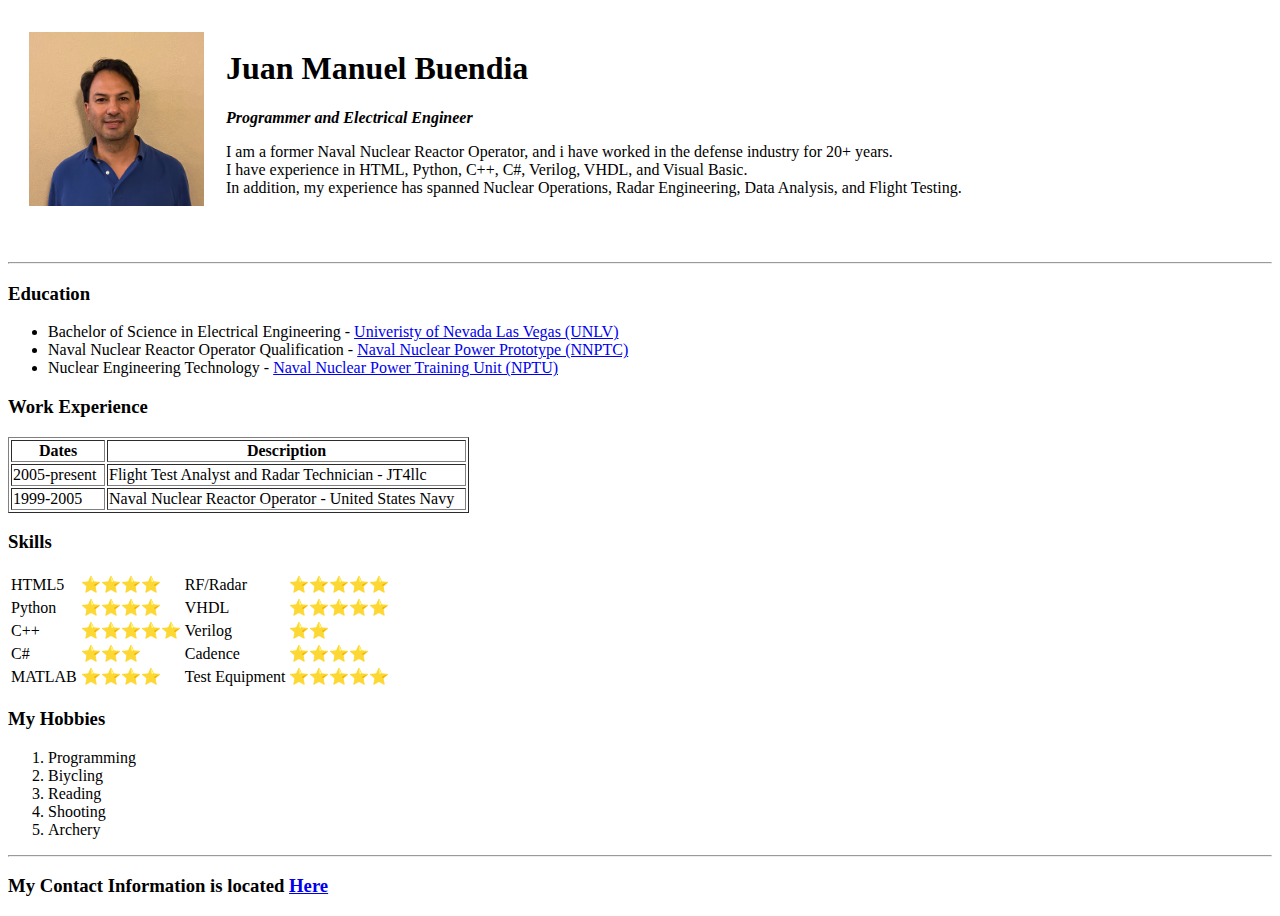
==== index.html @ 2e321478 "Add Initial cv website files" ====
<!DOCTYPE html>
<html lang="en" dir="ltr">
<!––html tag tells that everything betwee the tags is html -->
  <!-- lang="en" means that the language-->
  <!--is english and dir="ltr" specifies that the language is writeen left to right (ltr is default) -->

  <head>
    <!-- the head holds the information about the webpage
    <!--and tells the browser how it should handle the page-->
    <meta charset="utf-8">
    <meta name="description" content="Juan Mauel Buendia is an Engineer who has worked for the defense industry for over 20 years." />
    <meta name="keywords" content="Juan, Manuel, Buendia, Juan Buendia, Juan Manuel Buendia, HTML, C++, C#, Radar, RF, Electrical, Engineer, Electrical Engineer, Programmer" />
    <meta name="author" content="Juan Manuel Buendia" />
    <!-- meta element give exta assocaited date to the html document -->
    <!--telling browser that all the text inside webpage is encoded using utf-8 encoding system-->
    <!--includes all international symbols therefore this is the system you should use in HTML5-->
    <!--this should also use emojis-->
    <!--this should encode unicode correclty-->
    <title>Juan's Personal Site</title>
  </head>

  <body>
    <table cellspacing="20">
      <tr>
        <td>

          <img src="images/Juan_Buendia_ID_Picture.jpg" alt="Juan Manuel Buendia Profile Picture" style="width:175px;height:.989678899*width;" />
          <!-- This is the image tag used to insert picture, The alt attribute allows for searching and style allows to give dimentios-->
          <!-- src states where the webpage will extract the picture from, in this case, it is a picture on the same directory as my webpage-->
          <!-- You can also get a picture from another website by copying and pasting the picture hyperlink -->
        </td>
        <td>
          <h1>Juan Manuel Buendia</h1>
          <p><em><strong>Programmer and Electrical Engineer</strong></em></p>
          <!-- to use italics you can use the i or em, i means italics and em means emphasis. Emphasis gives more emphasis -->
          <!-- To bolden the test you can use the b tag for bold or the strong tag. Strong is suggested to be better because it gives more importance -->
          <p>
            <!-- This is the paragraph element. It is used to identify blocks of paragraph text -->
            I am a former Naval Nuclear Reactor Operator, and i have worked in the defense industry for 20+ years.
            <br />
            I have experience in HTML, Python, C++, C#, Verilog, VHDL, and Visual Basic.
            <br />
            In addition, my experience has spanned Nuclear Operations, Radar Engineering, Data Analysis, and Flight Testing.
          </p>
        </td>
      </tr>
      <tr>
    </table>
    <hr />
    <h3>Education</h3>
    <ul>
      <!--This is the unordered list tag. It is used to list bulleted items -->
      <li>
        Bachelor of Science in Electrical Engineering - <a href="http://www.unlv.edu" target="_blank">Univeristy of Nevada Las Vegas (UNLV)</a>
      </li>
      <li>
        Naval Nuclear Reactor Operator Qualification - <a href="https://www.navsea.navy.mil/Home/NPTU/New-York/" target="_blank">Naval Nuclear Power Prototype (NNPTC)</a>
      </li>
      <li>
        Nuclear Engineering Technology - <a href="https://www.navsea.navy.mil/Home/NNPTC/" target="_blank">Naval Nuclear Power Training Unit (NPTU)</a>
      </li>
    </ul>
    <h3>Work Experience</h3>
    <table border="1">
      <thead>
        <tr>
          <th width="90">
            Dates
          </th>
          <th width="355">
            Description
          </th>
        </tr>
      </thead>
      <tbody>
        <tr>
          <td width="90">
            2005-present
          </td>
          <td width="355">
            Flight Test Analyst and Radar Technician - JT4llc
          </td>
        </tr>
        <tr>
          <td width="90">
            1999-2005
          </td>
          <td width="355">
            Naval Nuclear Reactor Operator - United States Navy
          </td>
        </tr>
      </tbody>
    </table>
    <h3>Skills</h3>
    <table>
      <tr>
        <td>
          HTML5
        </td>
        <td>
          ⭐⭐⭐⭐
        </td>
        <td>
          RF/Radar
        </td>
        <td>
          ⭐⭐⭐⭐⭐
        </td>
      </tr>
      <tr>
        <td>
          Python
        </td>
        <td>
          ⭐⭐⭐⭐
        </td>
        <td>
          VHDL
        </td>
        <td>
          ⭐⭐⭐⭐⭐
        </td>
      </tr>
      <tr>
        <td>
          C++
        </td>
        <td>
          ⭐⭐⭐⭐⭐
        </td>
        <td>
          Verilog
        </td>
        <td>
          ⭐⭐
        </td>
      </tr>
      <tr>
        <td>
          C#
        </td>
        <td>
          ⭐⭐⭐
        </td>
        <td>
          Cadence
        </td>
        <td>
          ⭐⭐⭐⭐
        </td>
      </tr>
      <tr>
        <td>
          MATLAB
        </td>
        <td>
          ⭐⭐⭐⭐
        </td>
        <td>
          Test Equipment
        </td>
        <td>
          ⭐⭐⭐⭐⭐
        </td>
      </tr>
    </table>
    <h3>My Hobbies</h3>
    <ol>
      <!--This means it is an orderd list tag. The list will be numbered-->
      <li>
        Programming
      </li>
      <li>
        Biycling
      </li>
      <li>
        Reading
      </li>
      <li>
        Shooting
      </li>
      <li>
        Archery
      </li>
    </ol>
    <hr />
    <h3>My Contact Information is located <a href="my contact details.html" target="_blank">Here</a></a></h3>

</html>
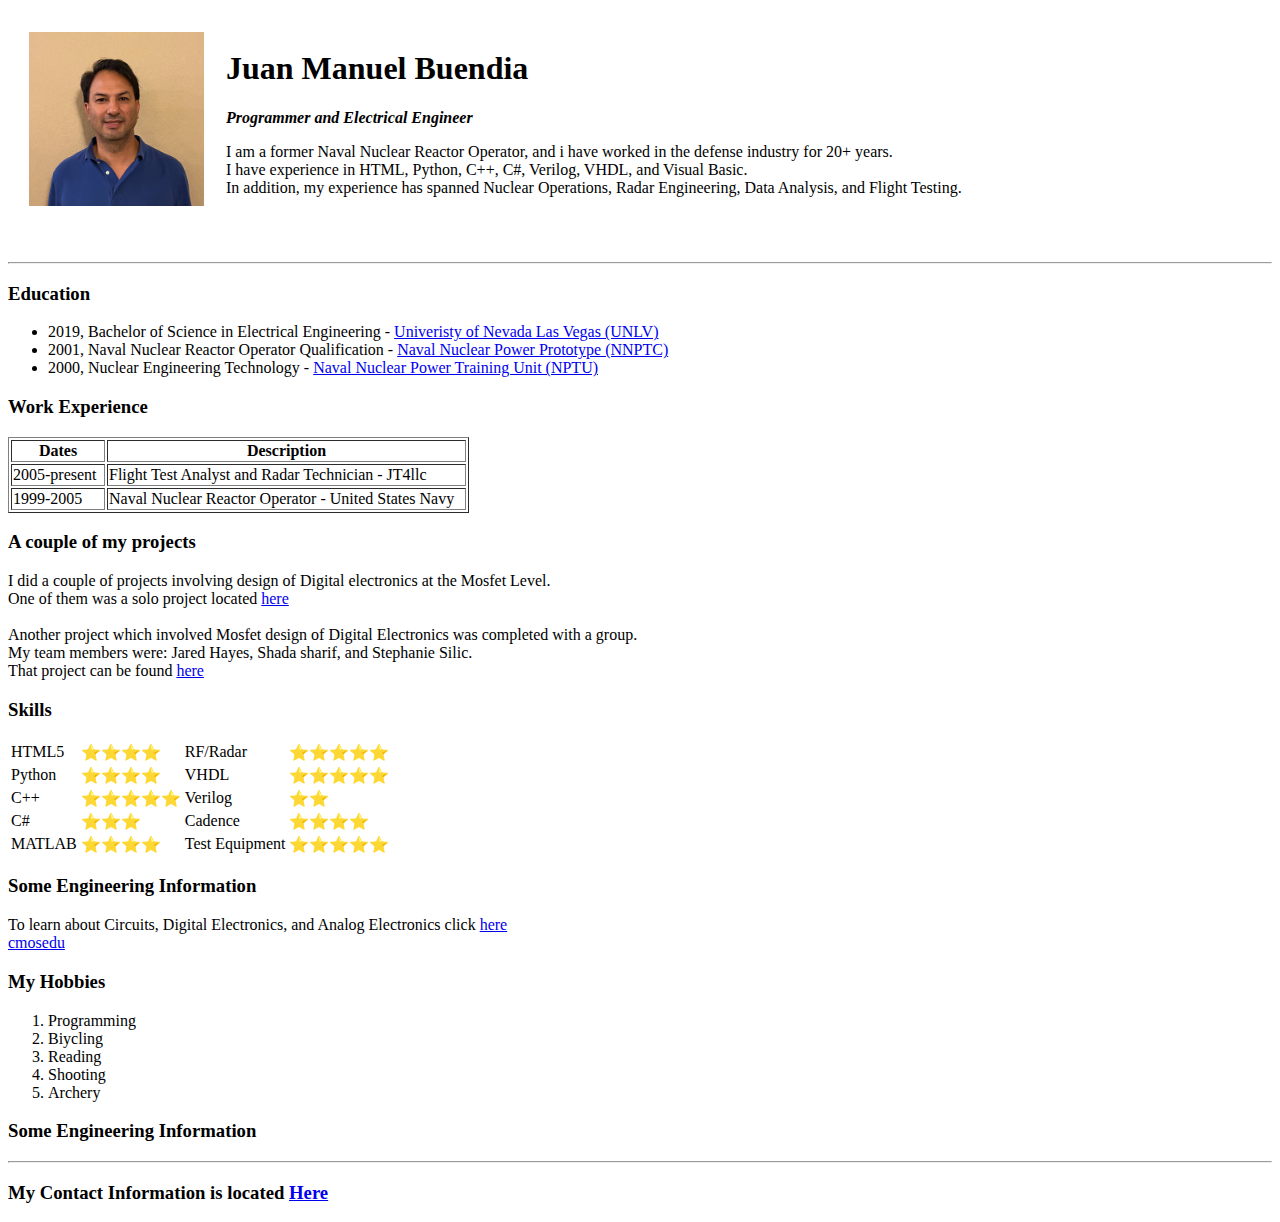
==== commit a18a6181: "Add files via upload" ====
--- a/index.html
+++ b/index.html
@@ -51,13 +51,13 @@
     <ul>
       <!--This is the unordered list tag. It is used to list bulleted items -->
       <li>
-        Bachelor of Science in Electrical Engineering - <a href="http://www.unlv.edu" target="_blank">Univeristy of Nevada Las Vegas (UNLV)</a>
-      </li>
-      <li>
-        Naval Nuclear Reactor Operator Qualification - <a href="https://www.navsea.navy.mil/Home/NPTU/New-York/" target="_blank">Naval Nuclear Power Prototype (NNPTC)</a>
-      </li>
-      <li>
-        Nuclear Engineering Technology - <a href="https://www.navsea.navy.mil/Home/NNPTC/" target="_blank">Naval Nuclear Power Training Unit (NPTU)</a>
+        2019, Bachelor of Science in Electrical Engineering - <a href="http://www.unlv.edu" target="_blank">Univeristy of Nevada Las Vegas (UNLV)</a>
+      </li>
+      <li>
+        2001, Naval Nuclear Reactor Operator Qualification - <a href="https://www.navsea.navy.mil/Home/NPTU/New-York/" target="_blank">Naval Nuclear Power Prototype (NNPTC)</a>
+      </li>
+      <li>
+        2000, Nuclear Engineering Technology - <a href="https://www.navsea.navy.mil/Home/NNPTC/" target="_blank">Naval Nuclear Power Training Unit (NPTU)</a>
       </li>
     </ul>
     <h3>Work Experience</h3>
@@ -91,6 +91,16 @@
         </tr>
       </tbody>
     </table>
+    <h3>A couple of my projects</h3>
+    <p>
+      I did a couple of projects involving design of Digital electronics at the Mosfet Level.<br />
+      One of them was a solo project located
+      <a href="http://cmosedu.com/jbaker/courses/ee421L/f15/students/buendiaj/project/Project.html" target="_blank">here</a><br />
+<br />
+Another project which involved Mosfet design of Digital Electronics was completed with a group.<br />
+My team members were: Jared Hayes, Shada sharif, and Stephanie Silic.<br />
+That project can be found <a href="http://cmosedu.com/jbaker/courses/ee421L/f15/students/silics/Lab8/lab8.html" target="_blank">here</a><br />
+    </p>
     <h3>Skills</h3>
     <table>
       <tr>
@@ -164,6 +174,12 @@
         </td>
       </tr>
     </table>
+    <h3>Some Engineering Information</h3>
+    <p>
+      To learn about Circuits, Digital Electronics, and Analog Electronics click
+      <a href="http://cmosedu.com/jbaker/courses/courses.htm" target="_blank">here</a><br />
+      <a href="http://cmosedu.com/" target="_blank">cmosedu</a>
+    </p>
     <h3>My Hobbies</h3>
     <ol>
       <!--This means it is an orderd list tag. The list will be numbered-->
@@ -183,6 +199,7 @@
         Archery
       </li>
     </ol>
+    <h3>Some Engineering Information</h3>
     <hr />
     <h3>My Contact Information is located <a href="my contact details.html" target="_blank">Here</a></a></h3>
 
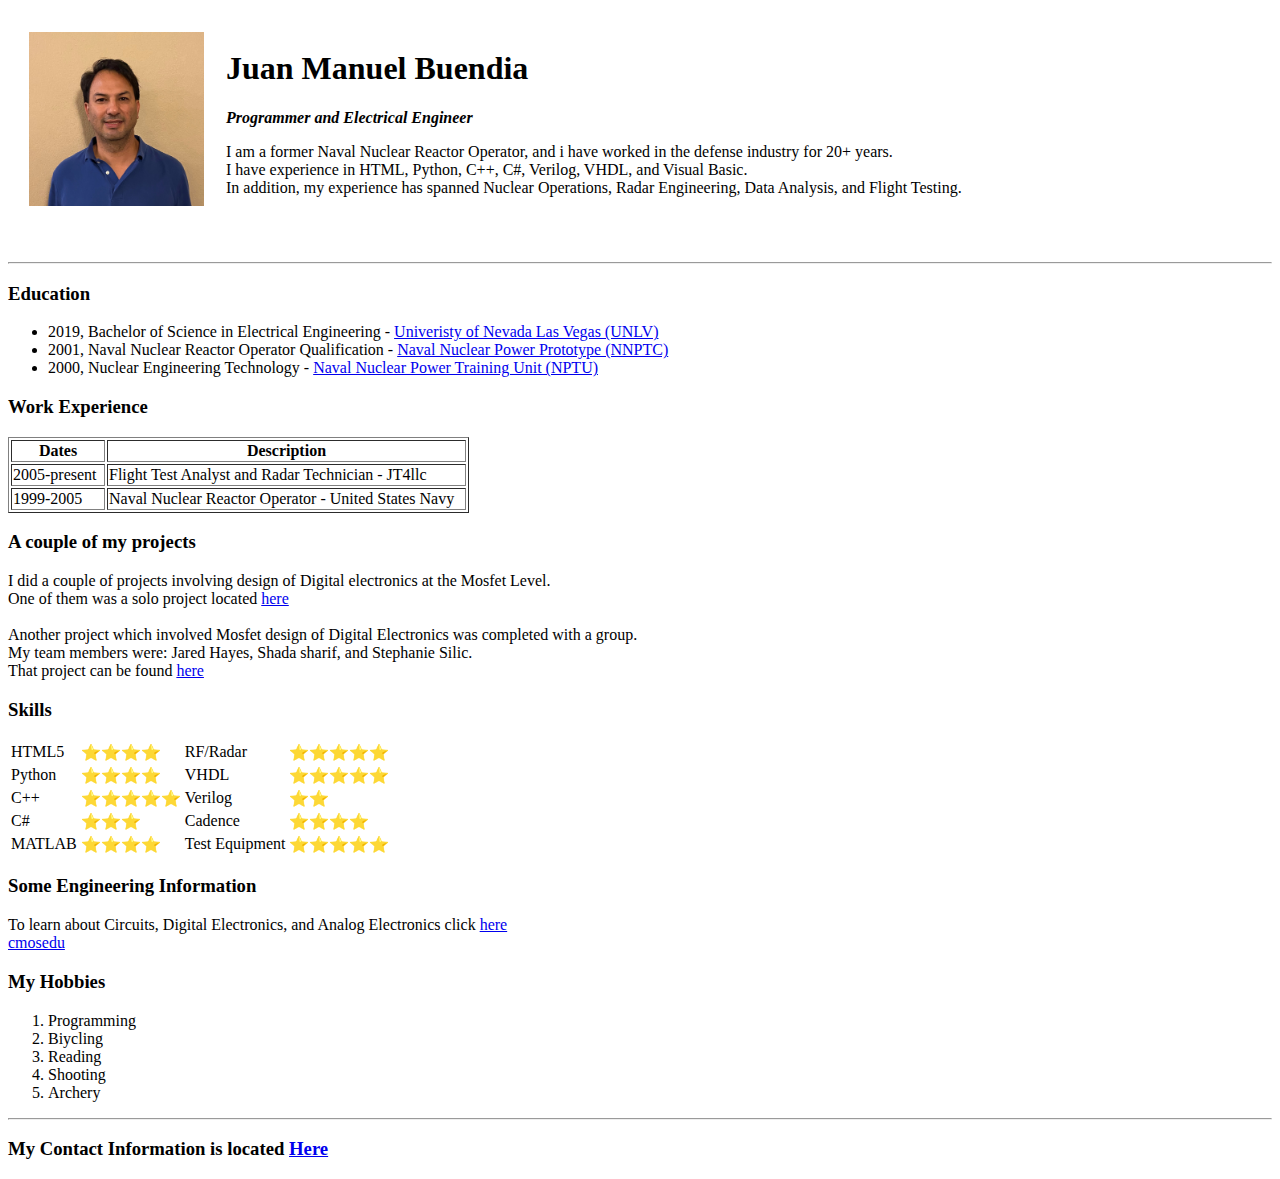
==== commit c547fd1c: "Add files via upload" ====
--- a/index.html
+++ b/index.html
@@ -199,7 +199,6 @@
         Archery
       </li>
     </ol>
-    <h3>Some Engineering Information</h3>
     <hr />
     <h3>My Contact Information is located <a href="my contact details.html" target="_blank">Here</a></a></h3>
 
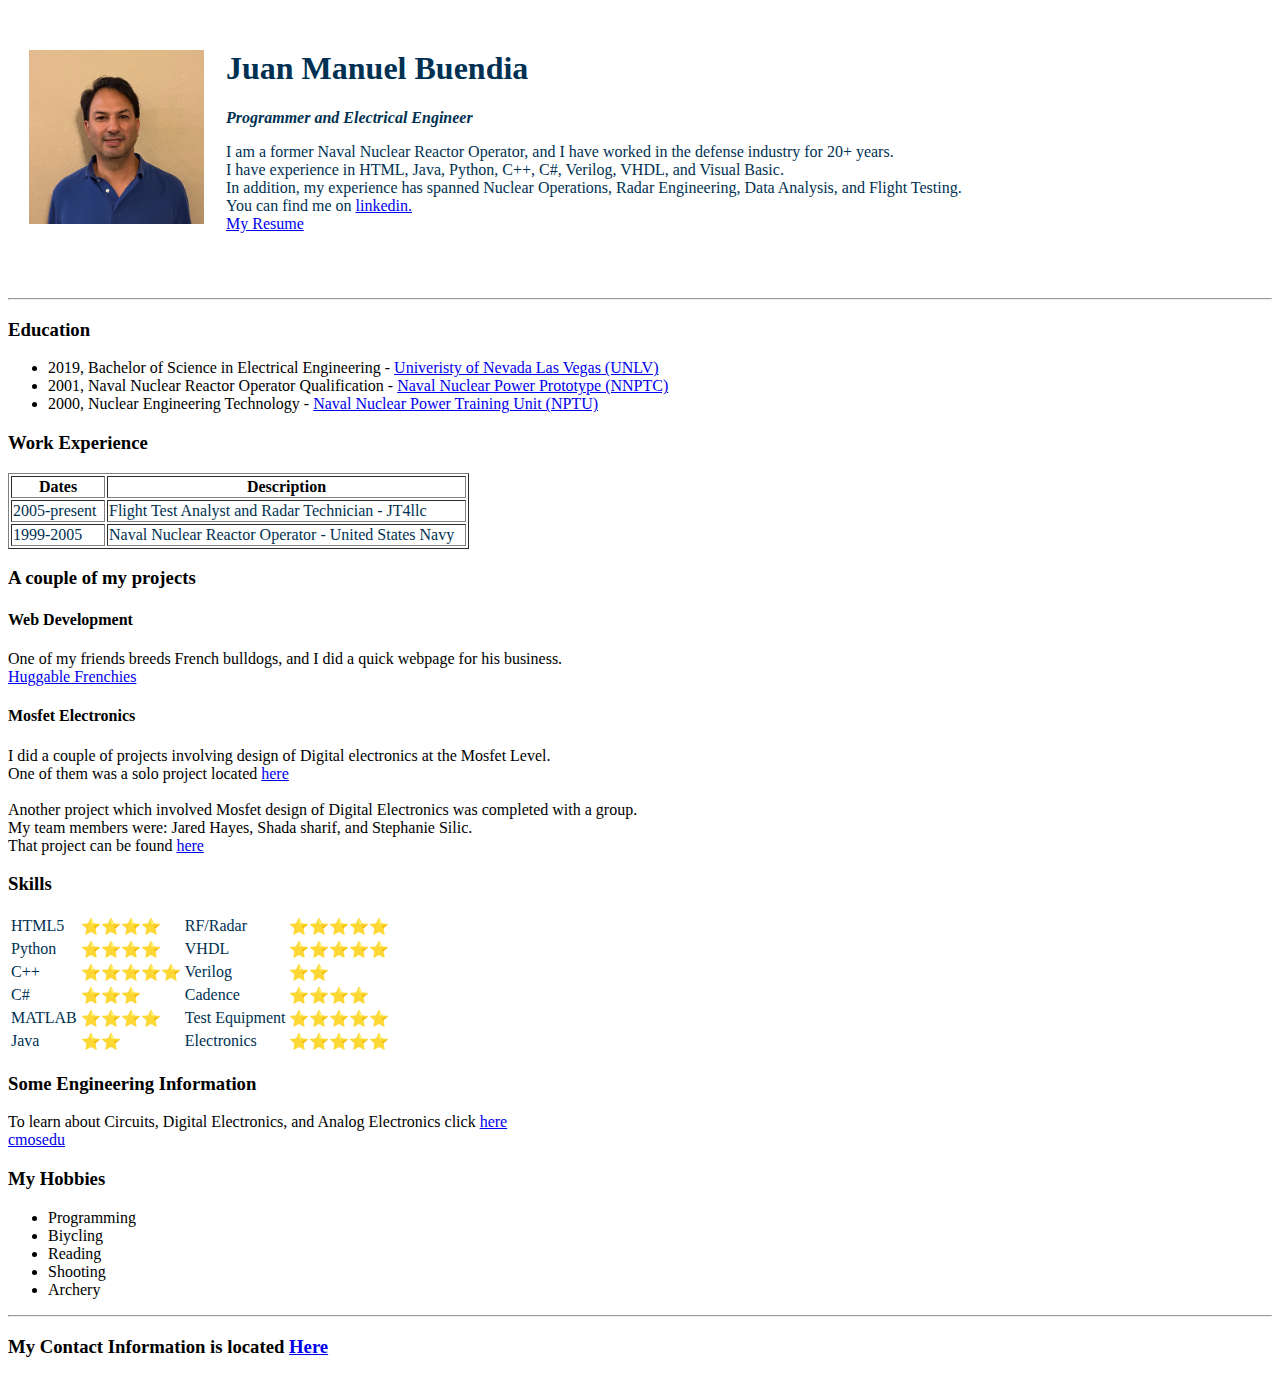
==== commit 4232b90e: "Update index.html" ====
--- a/index.html
+++ b/index.html
@@ -1,6 +1,6 @@
 <!DOCTYPE html>
 <html lang="en" dir="ltr">
-<!––html tag tells that everything betwee the tags is html -->
+<!–– html tag tells that everything betwee the tags is html -->
   <!-- lang="en" means that the language-->
   <!--is english and dir="ltr" specifies that the language is writeen left to right (ltr is default) -->
 
@@ -9,7 +9,7 @@
     <!--and tells the browser how it should handle the page-->
     <meta charset="utf-8">
     <meta name="description" content="Juan Mauel Buendia is an Engineer who has worked for the defense industry for over 20 years." />
-    <meta name="keywords" content="Juan, Manuel, Buendia, Juan Buendia, Juan Manuel Buendia, HTML, C++, C#, Radar, RF, Electrical, Engineer, Electrical Engineer, Programmer" />
+    <meta name="keywords" content="Juan, Manuel, Buendia, Juan Buendia, Juan Manuel Buendia, HTML, Java, CSS, C++, C#, Radar, RF, Electrical, Engineer, Electrical Engineer, Programmer" />
     <meta name="author" content="Juan Manuel Buendia" />
     <!-- meta element give exta assocaited date to the html document -->
     <!--telling browser that all the text inside webpage is encoded using utf-8 encoding system-->
@@ -17,6 +17,11 @@
     <!--this should also use emojis-->
     <!--this should encode unicode correclty-->
     <title>Juan's Personal Site</title>
+    <link rel="stylesheet" href="css/styles.css" />
+    <link rel="icon" href="images/favicon (1).ico" />
+    <style>
+    td {color: #003152;}
+    </style>
   </head>
 
   <body>
@@ -24,23 +29,25 @@
       <tr>
         <td>
 
-          <img src="images/Juan_Buendia_ID_Picture.jpg" alt="Juan Manuel Buendia Profile Picture" style="width:175px;height:.989678899*width;" />
+          <img src="images/Juan_Buendia_ID_Picture.jpg" style="width:175px;"/>
           <!-- This is the image tag used to insert picture, The alt attribute allows for searching and style allows to give dimentios-->
           <!-- src states where the webpage will extract the picture from, in this case, it is a picture on the same directory as my webpage-->
           <!-- You can also get a picture from another website by copying and pasting the picture hyperlink -->
         </td>
         <td>
           <h1>Juan Manuel Buendia</h1>
-          <p><em><strong>Programmer and Electrical Engineer</strong></em></p>
+          <p color="black"><em><strong>Programmer and Electrical Engineer</strong></em></p>
           <!-- to use italics you can use the i or em, i means italics and em means emphasis. Emphasis gives more emphasis -->
           <!-- To bolden the test you can use the b tag for bold or the strong tag. Strong is suggested to be better because it gives more importance -->
           <p>
             <!-- This is the paragraph element. It is used to identify blocks of paragraph text -->
-            I am a former Naval Nuclear Reactor Operator, and i have worked in the defense industry for 20+ years.
+            I am a former Naval Nuclear Reactor Operator, and I have worked in the defense industry for 20+ years.
             <br />
-            I have experience in HTML, Python, C++, C#, Verilog, VHDL, and Visual Basic.
+            I have experience in HTML, Java, Python, C++, C#, Verilog, VHDL, and Visual Basic.
             <br />
-            In addition, my experience has spanned Nuclear Operations, Radar Engineering, Data Analysis, and Flight Testing.
+            In addition, my experience has spanned Nuclear Operations, Radar Engineering, Data Analysis, and Flight Testing.<br />
+            You can find me on <a href="https://www.linkedin.com/in/juan-buendia-ab8a0111a" target="_blank">linkedin.</a><br />
+            <a href="documents/Buendia_Juan_Resume.pdf" target="_blank">My Resume</a>
           </p>
         </td>
       </tr>
@@ -92,14 +99,22 @@
       </tbody>
     </table>
     <h3>A couple of my projects</h3>
+    <h4>Web Development</h4>
+    <p>
+      One of my friends breeds French bulldogs, and I did a quick webpage for his business.
+      <br />
+      <a href="https://juanmanuelbuendia.github.io/huggablefrenchies/" target="_blank">Huggable Frenchies</a><br />
+
+    </p>
+    <h4>Mosfet Electronics</h4>
     <p>
       I did a couple of projects involving design of Digital electronics at the Mosfet Level.<br />
       One of them was a solo project located
       <a href="http://cmosedu.com/jbaker/courses/ee421L/f15/students/buendiaj/project/Project.html" target="_blank">here</a><br />
-<br />
-Another project which involved Mosfet design of Digital Electronics was completed with a group.<br />
-My team members were: Jared Hayes, Shada sharif, and Stephanie Silic.<br />
-That project can be found <a href="http://cmosedu.com/jbaker/courses/ee421L/f15/students/silics/Lab8/lab8.html" target="_blank">here</a><br />
+      <br />
+      Another project which involved Mosfet design of Digital Electronics was completed with a group.<br />
+      My team members were: Jared Hayes, Shada sharif, and Stephanie Silic.<br />
+      That project can be found <a href="http://cmosedu.com/jbaker/courses/ee421L/f15/students/silics/Lab8/lab8.html" target="_blank">here</a><br />
     </p>
     <h3>Skills</h3>
     <table>
@@ -168,6 +183,20 @@
         </td>
         <td>
           Test Equipment
+        </td>
+        <td>
+          ⭐⭐⭐⭐⭐
+        </td>
+      </tr>
+      <tr>
+        <td>
+          Java
+        </td>
+        <td>
+          ⭐⭐
+        </td>
+        <td>
+          Electronics
         </td>
         <td>
           ⭐⭐⭐⭐⭐
@@ -181,7 +210,7 @@
       <a href="http://cmosedu.com/" target="_blank">cmosedu</a>
     </p>
     <h3>My Hobbies</h3>
-    <ol>
+    <ul>
       <!--This means it is an orderd list tag. The list will be numbered-->
       <li>
         Programming
@@ -198,7 +227,7 @@
       <li>
         Archery
       </li>
-    </ol>
+    </ul>
     <hr />
     <h3>My Contact Information is located <a href="my contact details.html" target="_blank">Here</a></a></h3>
 
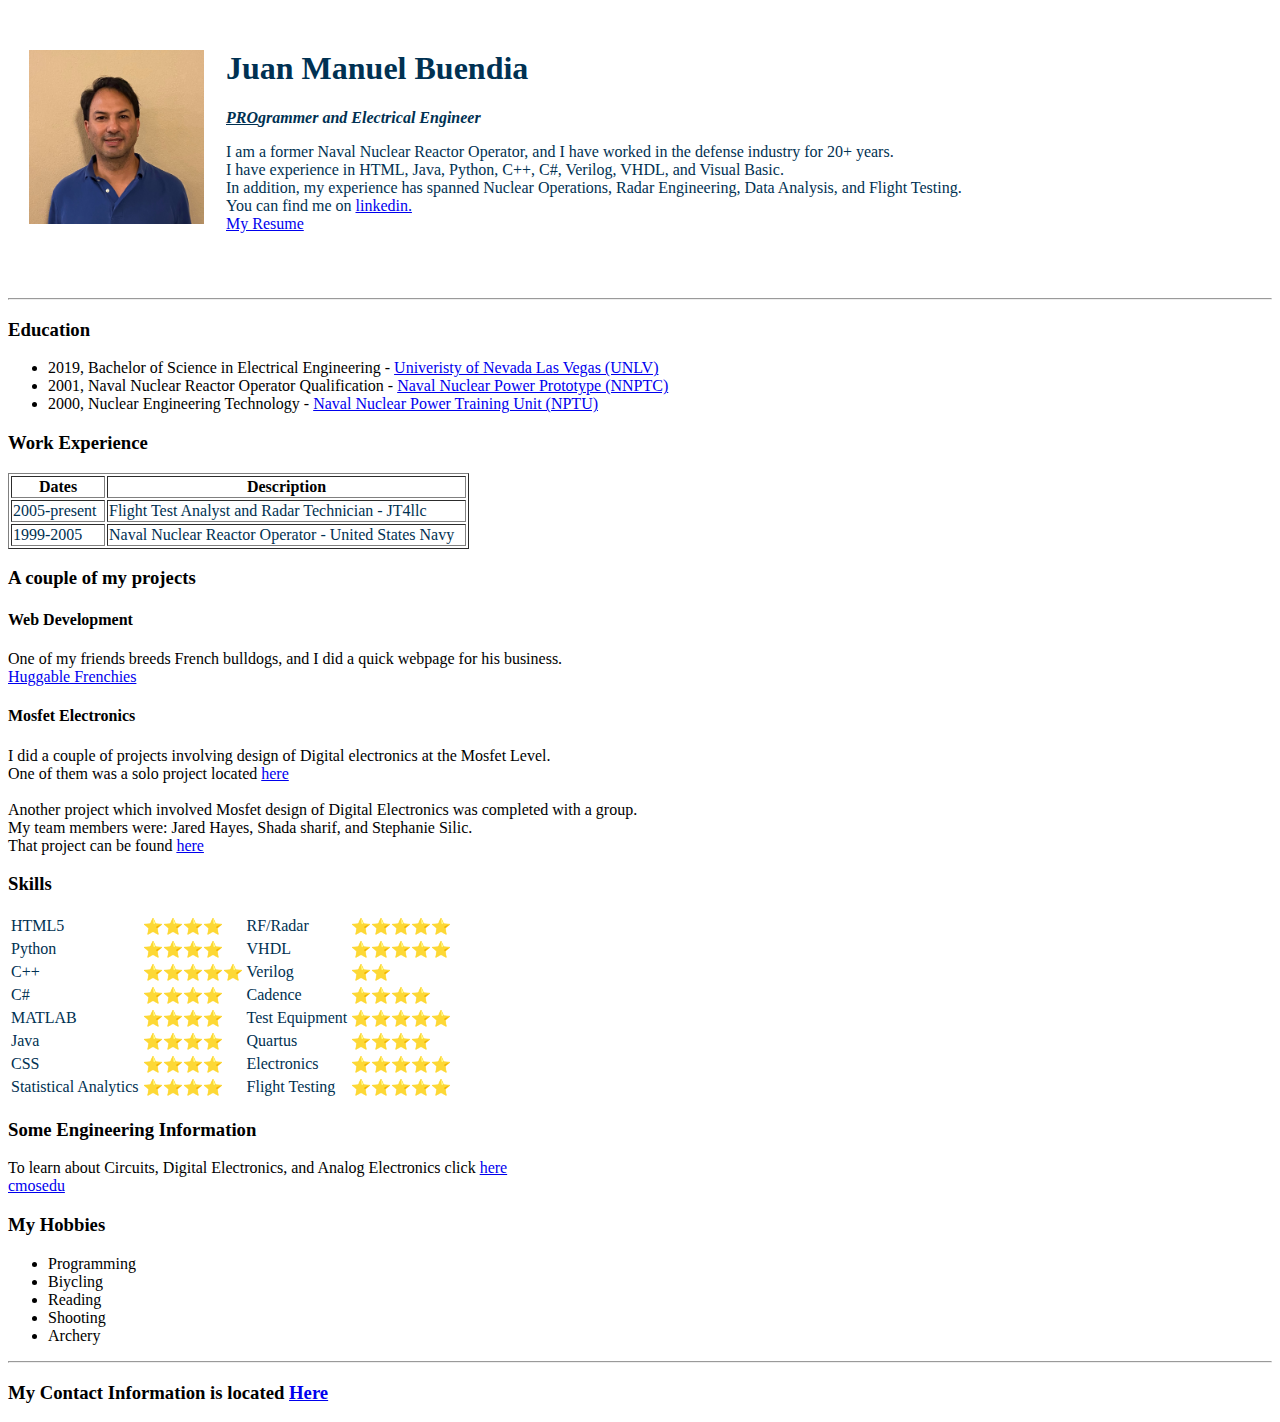
==== commit 99294334: "Update index.html" ====
--- a/index.html
+++ b/index.html
@@ -36,7 +36,7 @@
         </td>
         <td>
           <h1>Juan Manuel Buendia</h1>
-          <p color="black"><em><strong>Programmer and Electrical Engineer</strong></em></p>
+          <p color="black"><em><strong><span><u>PRO</u></span>grammer and Electrical Engineer</strong></em></p>
           <!-- to use italics you can use the i or em, i means italics and em means emphasis. Emphasis gives more emphasis -->
           <!-- To bolden the test you can use the b tag for bold or the strong tag. Strong is suggested to be better because it gives more importance -->
           <p>
@@ -165,7 +165,7 @@
           C#
         </td>
         <td>
-          ⭐⭐⭐
+          ⭐⭐⭐⭐
         </td>
         <td>
           Cadence
@@ -193,10 +193,37 @@
           Java
         </td>
         <td>
-          ⭐⭐
+          ⭐⭐⭐⭐
+        </td>
+        <td>
+          Quartus
+        </td>
+        <td>
+          ⭐⭐⭐⭐
+        </td>
+      </tr>
+      <tr>
+        <td>
+          CSS
+        </td>
+        <td>
+          ⭐⭐⭐⭐
         </td>
         <td>
           Electronics
+        </td>
+        <td>
+          ⭐⭐⭐⭐⭐
+        </td>
+      </tr><tr>
+        <td>
+          Statistical Analytics
+        </td>
+        <td>
+          ⭐⭐⭐⭐
+        </td>
+        <td>
+          Flight Testing
         </td>
         <td>
           ⭐⭐⭐⭐⭐
